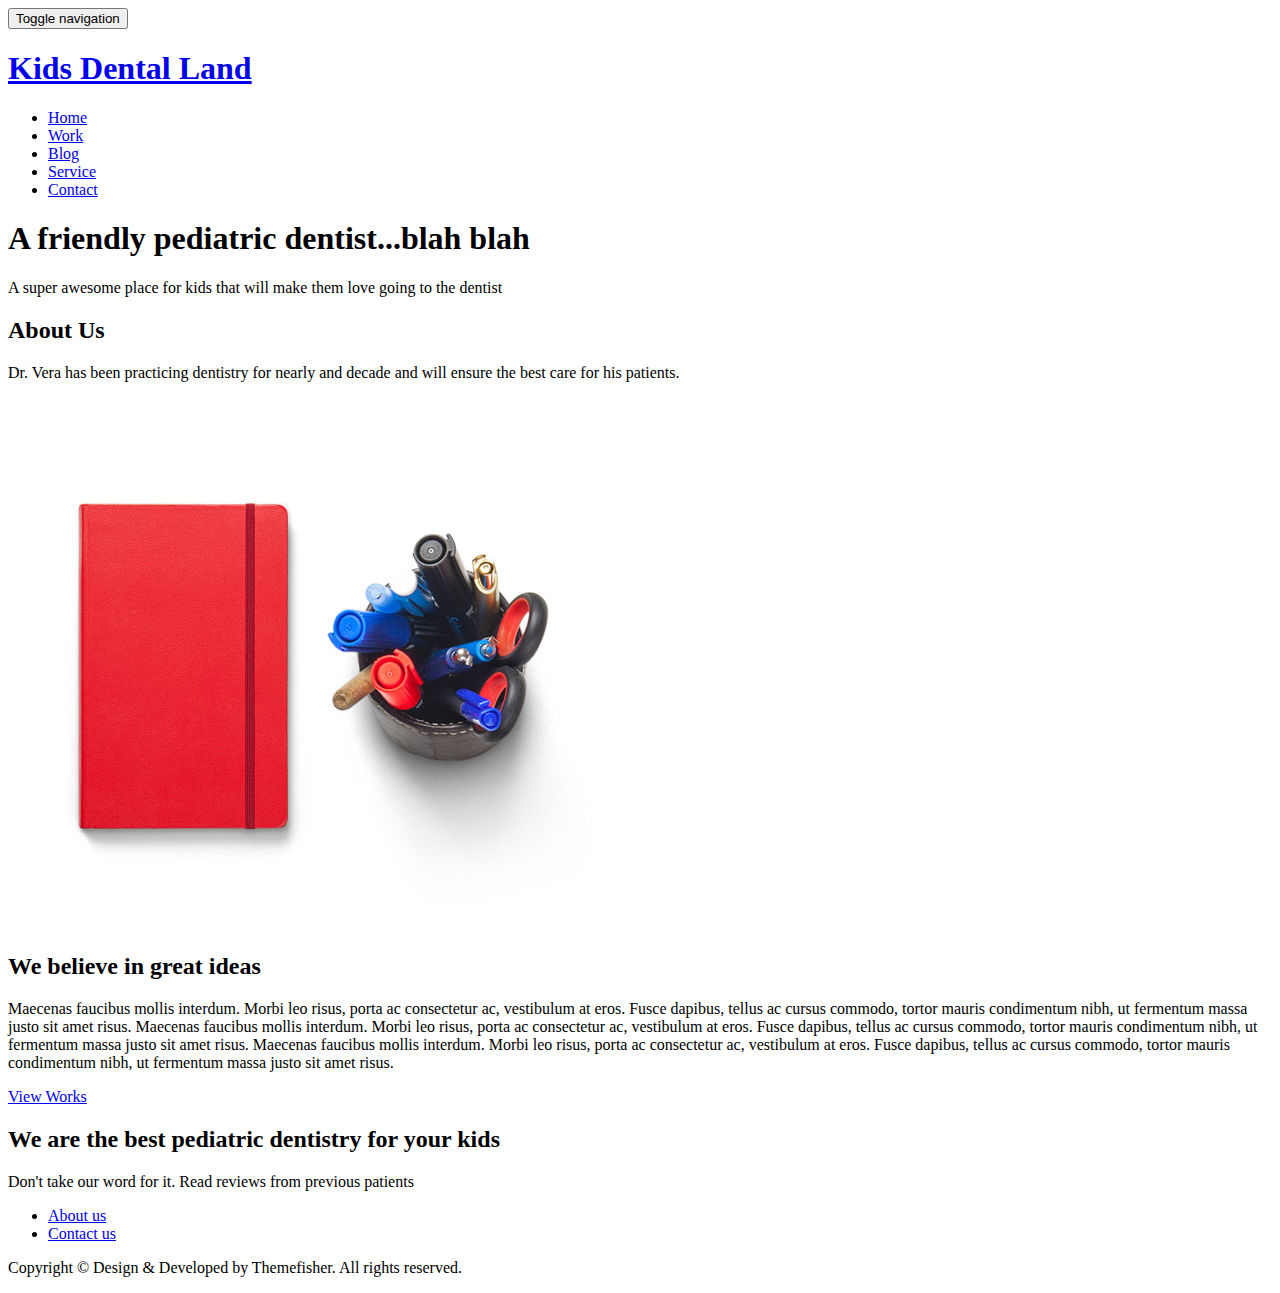
==== index.html @ 26376881 "Initializing repo" ====
<!DOCTYPE html>
<html>
<head>
	
	<meta charset="utf-8">
<meta http-equiv="X-UA-Compatible" content="IE=edge">
<meta name="description" content="">
<meta name="viewport" content="width=device-width, initial-scale=1">









<title>Kids Dental Land</title>

<meta name="generator" content="Hugo 0.42.2" />


<link rel="stylesheet" href="https://kidsdentalland.orgcss/owl.carousel.css" />
<link rel="stylesheet" href="https://kidsdentalland.orgcss/bootstrap.min.css" />
<link rel="stylesheet" href="https://kidsdentalland.orgcss/font-awesome.min.css" />
<link rel="stylesheet" href="https://kidsdentalland.orgcss/airspace-local-fonts.css" />
<link rel="stylesheet" href="https://kidsdentalland.orgcss/airspace.css" />
<link rel="stylesheet" href="https://kidsdentalland.orgcss/style.css" />
<link rel="stylesheet" href="https://kidsdentalland.orgcss/ionicons.min.css" />
<link rel="stylesheet" href="https://kidsdentalland.orgcss/animate.css" />
<link rel="stylesheet" href="https://kidsdentalland.orgcss/responsive.css" />
<link rel="stylesheet" href="https://kidsdentalland.orgcss/syntax.css" />


<script src="//ajax.googleapis.com/ajax/libs/jquery/1.10.2/jquery.min.js"></script>
<script>window.jQuery || document.write('<script src="js/vendor/jquery-1.10.2.min.js"><\/script>')</script>
<script src="https://kidsdentalland.orgjs/bootstrap.min.js"></script>
<script src="https://kidsdentalland.orgjs/owl.carousel.min.js"></script>
<script src="https://kidsdentalland.orgjs/plugins.js"></script>
<script src="https://kidsdentalland.orgjs/min/waypoints.min.js"></script>
<script src="https://kidsdentalland.orgjs/jquery.counterup.js"></script>


<script src="https://kidsdentalland.orgjs/main.js"></script>




</head>
<body>

	
<header>
<div class="container">
  <div class="row">
    <div class="col-md-12">
      
      <nav class="navbar navbar-default">
        <div class="container-fluid">
          
          <div class="navbar-header">
            <button type="button" class="navbar-toggle collapsed" data-toggle="collapse" data-target="#bs-example-navbar-collapse-1">
            <span class="sr-only">Toggle navigation</span>
            <span class="icon-bar"></span>
            <span class="icon-bar"></span>
            <span class="icon-bar"></span>
            </button>
            <a class="navbar-brand" href="https://kidsdentalland.org">
                <h1>Kids Dental Land</h1>
            </a>
          </div>
            
            <div class="collapse navbar-collapse" id="bs-example-navbar-collapse-1">
              <ul class="nav navbar-nav navbar-right">
                <li><a href="https://kidsdentalland.org">Home</a></li>
              
                <li><a href="/work/">Work</a></li>
              
                <li><a href="/blog/">Blog</a></li>
              
                <li><a href="/service/">Service</a></li>
              
                <li><a href="/contact/">Contact</a></li>
              
              </ul>
            </div>
          </div>
        </nav>
      </div>
    </div>
  </div>
</header>


	
		
<section id="slider">
    <div class="container">
        <div class="row">
            <div class="col-md-10 col-md-offset-1">
                <div class="block text-center">
                    <h1 class="animated fadeInUp text-uppercase">A friendly pediatric dentist...blah blah</h1>
                    <p class="animated fadeInUp">A super awesome place for kids that will make them love going to the dentist</p>
                </div>
            </div>
        </div>
    </div>
</section>
	

	
		
<section id="intro">
  <div class="container">
    <div class="row">
      <div class="col-md-7 col-sm-12">
        <div class="block">
          <div class="section-title">
            <h2>About Us</h2>
            <p></p>
          </div>
          <p>Dr. Vera has been practicing dentistry for nearly and decade and will ensure the best care for his patients.</p>
        </div>
      </div>
      <div class="col-md-5 col-sm-12">
        <div class="block">
          <img src="img/wrapper-img.png" alt="Img">
        </div>
      </div>
    </div>
  </div>
</section>
	

	
		<section id="feature">
<div class="container">
  <div class="row">
    <div class="col-md-6 col-md-offset-6">
      <h2 class="text-uppercase">We believe in great ideas</h2>
      <p>
      	Maecenas faucibus mollis interdum. Morbi leo risus, porta ac consectetur ac, vestibulum at eros. Fusce dapibus, tellus ac cursus commodo, tortor mauris condimentum nibh, ut fermentum massa justo sit amet risus. Maecenas faucibus mollis interdum. Morbi leo risus, porta ac consectetur ac, vestibulum at eros. Fusce dapibus, tellus ac cursus commodo, tortor mauris condimentum nibh, ut fermentum massa justo sit amet risus. Maecenas faucibus mollis interdum. Morbi leo risus, porta ac consectetur ac, vestibulum at eros. Fusce dapibus, tellus ac cursus commodo, tortor mauris condimentum nibh, ut fermentum massa justo sit amet risus.
      </p>
      
      	<a href="#" class="btn btn-main">View Works</a>
      
    </div>
  </div>
</div>
</section>
	


	

	
		

<section id="call-to-action">
  <div class="container">
    <div class="row">
      <div class="col-md-12">
        <div class="block">
          <h2>We are the best pediatric dentistry for your kids</h2>
          <p>Don&#39;t take our word for it. Read reviews from previous patients</p>
          
        </div>
      </div>
    </div>
  </div>
</section>

	

	

	
<footer>
  <div class="container">
    <div class="row">
      <div class="col-md-12">
        <div class="footer-manu">
          <ul>
            
            <li><a href="#">About us</a></li>
            
            <li><a href="#">Contact us</a></li>
            
          </ul>
        </div>
        <p>Copyright &copy; Design &amp; Developed by Themefisher. All rights reserved.</p>
      </div>
    </div>
  </div>
</footer>


</body>
</html>
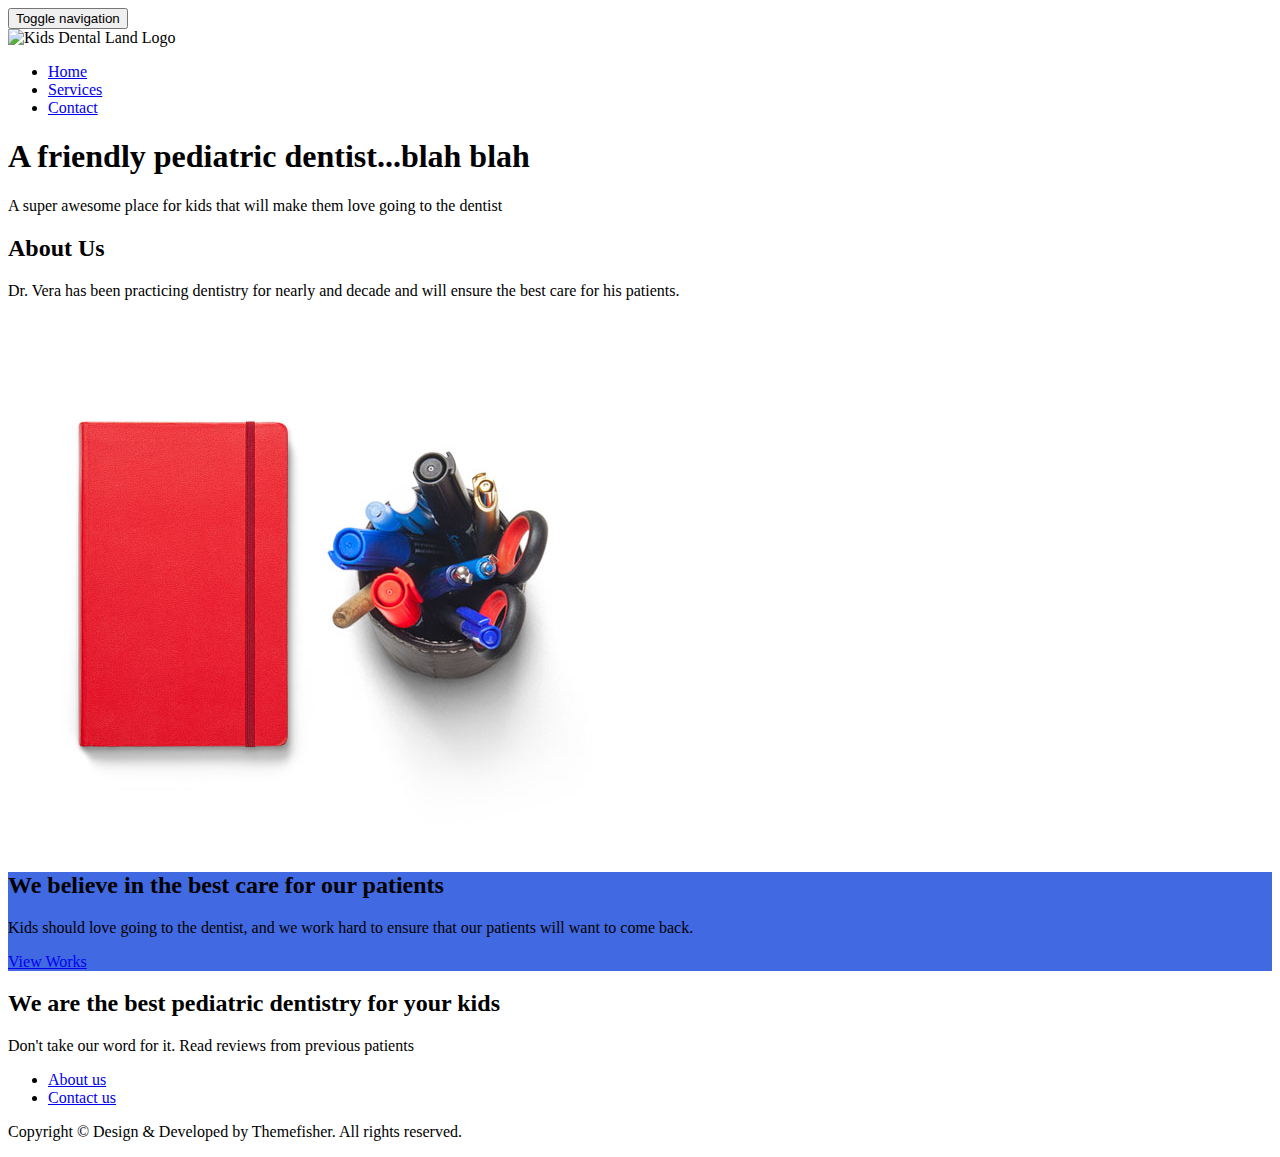
==== commit 1a999438: "rebuilding site Tue Aug 28 11:17:48 MST 2018" ====
--- a/index.html
+++ b/index.html
@@ -17,31 +17,31 @@
 
 <title>Kids Dental Land</title>
 
-<meta name="generator" content="Hugo 0.42.2" />
+<meta name="generator" content="Hugo 0.46" />
 
 
-<link rel="stylesheet" href="https://kidsdentalland.orgcss/owl.carousel.css" />
-<link rel="stylesheet" href="https://kidsdentalland.orgcss/bootstrap.min.css" />
-<link rel="stylesheet" href="https://kidsdentalland.orgcss/font-awesome.min.css" />
-<link rel="stylesheet" href="https://kidsdentalland.orgcss/airspace-local-fonts.css" />
-<link rel="stylesheet" href="https://kidsdentalland.orgcss/airspace.css" />
-<link rel="stylesheet" href="https://kidsdentalland.orgcss/style.css" />
-<link rel="stylesheet" href="https://kidsdentalland.orgcss/ionicons.min.css" />
-<link rel="stylesheet" href="https://kidsdentalland.orgcss/animate.css" />
-<link rel="stylesheet" href="https://kidsdentalland.orgcss/responsive.css" />
-<link rel="stylesheet" href="https://kidsdentalland.orgcss/syntax.css" />
+<link rel="stylesheet" href="https://kidsdentalland.org/css/owl.carousel.css" />
+<link rel="stylesheet" href="https://kidsdentalland.org/css/bootstrap.min.css" />
+<link rel="stylesheet" href="https://kidsdentalland.org/css/font-awesome.min.css" />
+<link rel="stylesheet" href="https://kidsdentalland.org/css/airspace-local-fonts.css" />
+<link rel="stylesheet" href="https://kidsdentalland.org/css/airspace.css" />
+<link rel="stylesheet" href="https://kidsdentalland.org/css/style.css" />
+<link rel="stylesheet" href="https://kidsdentalland.org/css/ionicons.min.css" />
+<link rel="stylesheet" href="https://kidsdentalland.org/css/animate.css" />
+<link rel="stylesheet" href="https://kidsdentalland.org/css/responsive.css" />
+<link rel="stylesheet" href="https://kidsdentalland.org/css/syntax.css" />
 
 
 <script src="//ajax.googleapis.com/ajax/libs/jquery/1.10.2/jquery.min.js"></script>
 <script>window.jQuery || document.write('<script src="js/vendor/jquery-1.10.2.min.js"><\/script>')</script>
-<script src="https://kidsdentalland.orgjs/bootstrap.min.js"></script>
-<script src="https://kidsdentalland.orgjs/owl.carousel.min.js"></script>
-<script src="https://kidsdentalland.orgjs/plugins.js"></script>
-<script src="https://kidsdentalland.orgjs/min/waypoints.min.js"></script>
-<script src="https://kidsdentalland.orgjs/jquery.counterup.js"></script>
+<script src="https://kidsdentalland.org/js/bootstrap.min.js"></script>
+<script src="https://kidsdentalland.org/js/owl.carousel.min.js"></script>
+<script src="https://kidsdentalland.org/js/plugins.js"></script>
+<script src="https://kidsdentalland.org/js/min/waypoints.min.js"></script>
+<script src="https://kidsdentalland.org/js/jquery.counterup.js"></script>
 
 
-<script src="https://kidsdentalland.orgjs/main.js"></script>
+<script src="https://kidsdentalland.org/js/main.js"></script>
 
 
 
@@ -65,20 +65,16 @@
             <span class="icon-bar"></span>
             <span class="icon-bar"></span>
             </button>
-            <a class="navbar-brand" href="https://kidsdentalland.org">
-                <h1>Kids Dental Land</h1>
-            </a>
+            <div class="site-logo">
+                <img class="site-logo__graphic" alt="Kids Dental Land Logo" height="250" width="300" src="https://kidsdentalland.org/img/logo.png"/>
+          </div>
           </div>
             
             <div class="collapse navbar-collapse" id="bs-example-navbar-collapse-1">
               <ul class="nav navbar-nav navbar-right">
-                <li><a href="https://kidsdentalland.org">Home</a></li>
+                <li><a href="https://kidsdentalland.org/">Home</a></li>
               
-                <li><a href="/work/">Work</a></li>
-              
-                <li><a href="/blog/">Blog</a></li>
-              
-                <li><a href="/service/">Service</a></li>
+                <li><a href="/service/">Services</a></li>
               
                 <li><a href="/contact/">Contact</a></li>
               
@@ -136,10 +132,10 @@
 		<section id="feature">
 <div class="container">
   <div class="row">
-    <div class="col-md-6 col-md-offset-6">
-      <h2 class="text-uppercase">We believe in great ideas</h2>
+    <div style="background-color:royalblue" class="col-md-6 col-md-offset-6">
+      <h2 class="text-uppercase">We believe in the best care for our patients</h2>
       <p>
-      	Maecenas faucibus mollis interdum. Morbi leo risus, porta ac consectetur ac, vestibulum at eros. Fusce dapibus, tellus ac cursus commodo, tortor mauris condimentum nibh, ut fermentum massa justo sit amet risus. Maecenas faucibus mollis interdum. Morbi leo risus, porta ac consectetur ac, vestibulum at eros. Fusce dapibus, tellus ac cursus commodo, tortor mauris condimentum nibh, ut fermentum massa justo sit amet risus. Maecenas faucibus mollis interdum. Morbi leo risus, porta ac consectetur ac, vestibulum at eros. Fusce dapibus, tellus ac cursus commodo, tortor mauris condimentum nibh, ut fermentum massa justo sit amet risus.
+      	Kids should love going to the dentist, and we work hard to ensure that our patients will want to come back.
       </p>
       
       	<a href="#" class="btn btn-main">View Works</a>
@@ -148,6 +144,7 @@
   </div>
 </div>
 </section>
+
 	
 
 
@@ -184,7 +181,7 @@
             
             <li><a href="#">About us</a></li>
             
-            <li><a href="#">Contact us</a></li>
+            <li><a href="/contact">Contact us</a></li>
             
           </ul>
         </div>
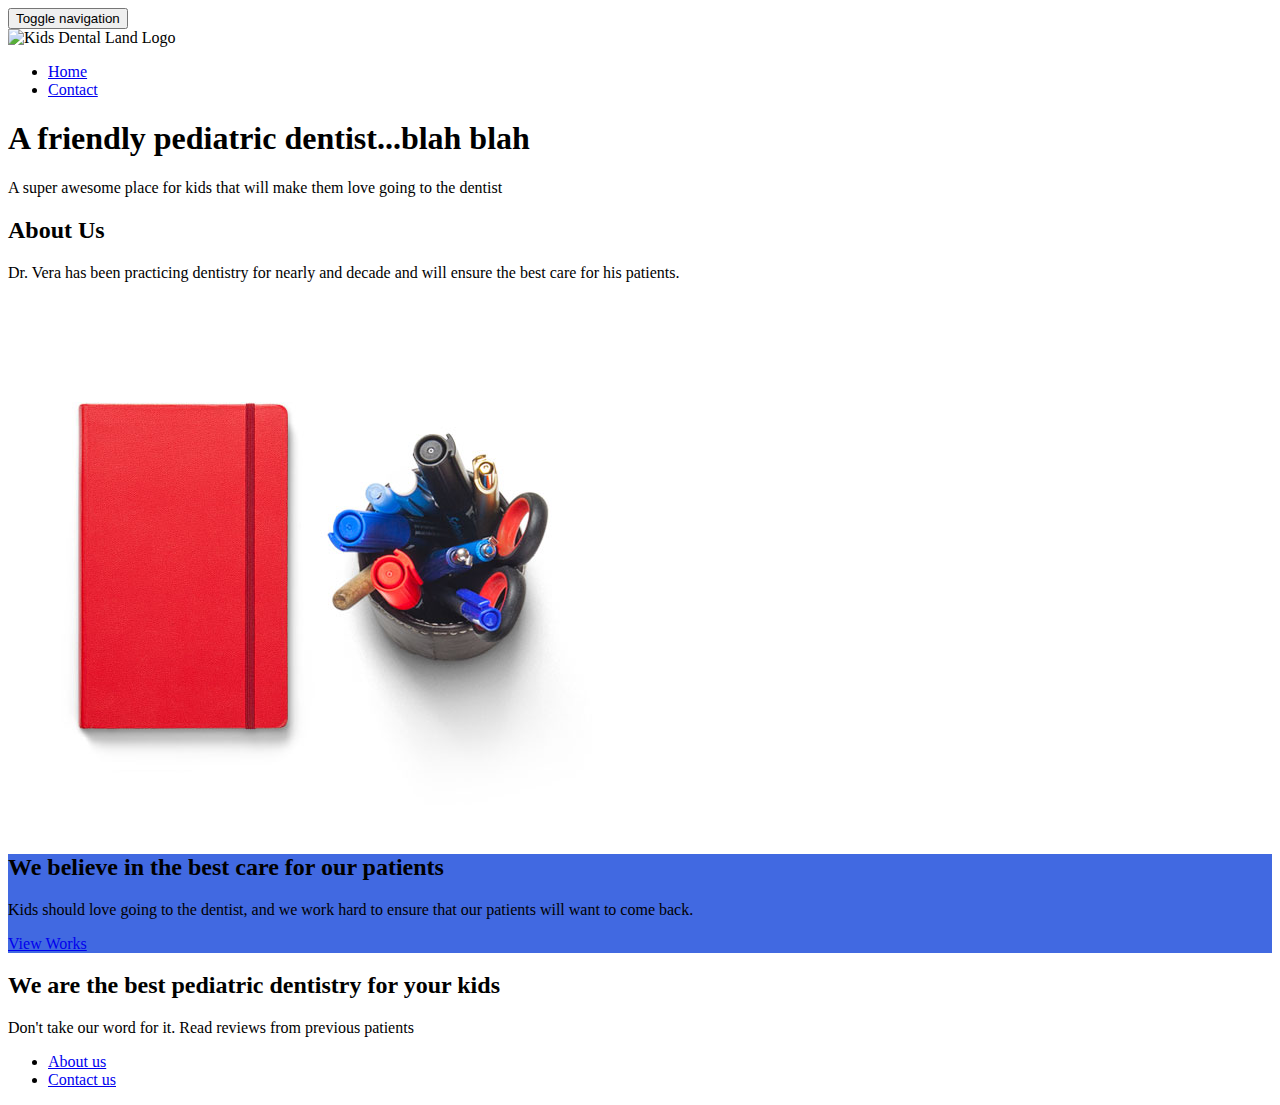
==== commit 96192ef9: "rebuilding site Tue Aug 28 11:27:42 MST 2018" ====
--- a/index.html
+++ b/index.html
@@ -73,8 +73,6 @@
             <div class="collapse navbar-collapse" id="bs-example-navbar-collapse-1">
               <ul class="nav navbar-nav navbar-right">
                 <li><a href="https://kidsdentalland.org/">Home</a></li>
-              
-                <li><a href="/service/">Services</a></li>
               
                 <li><a href="/contact/">Contact</a></li>
               
@@ -185,7 +183,6 @@
             
           </ul>
         </div>
-        <p>Copyright &copy; Design &amp; Developed by Themefisher. All rights reserved.</p>
       </div>
     </div>
   </div>
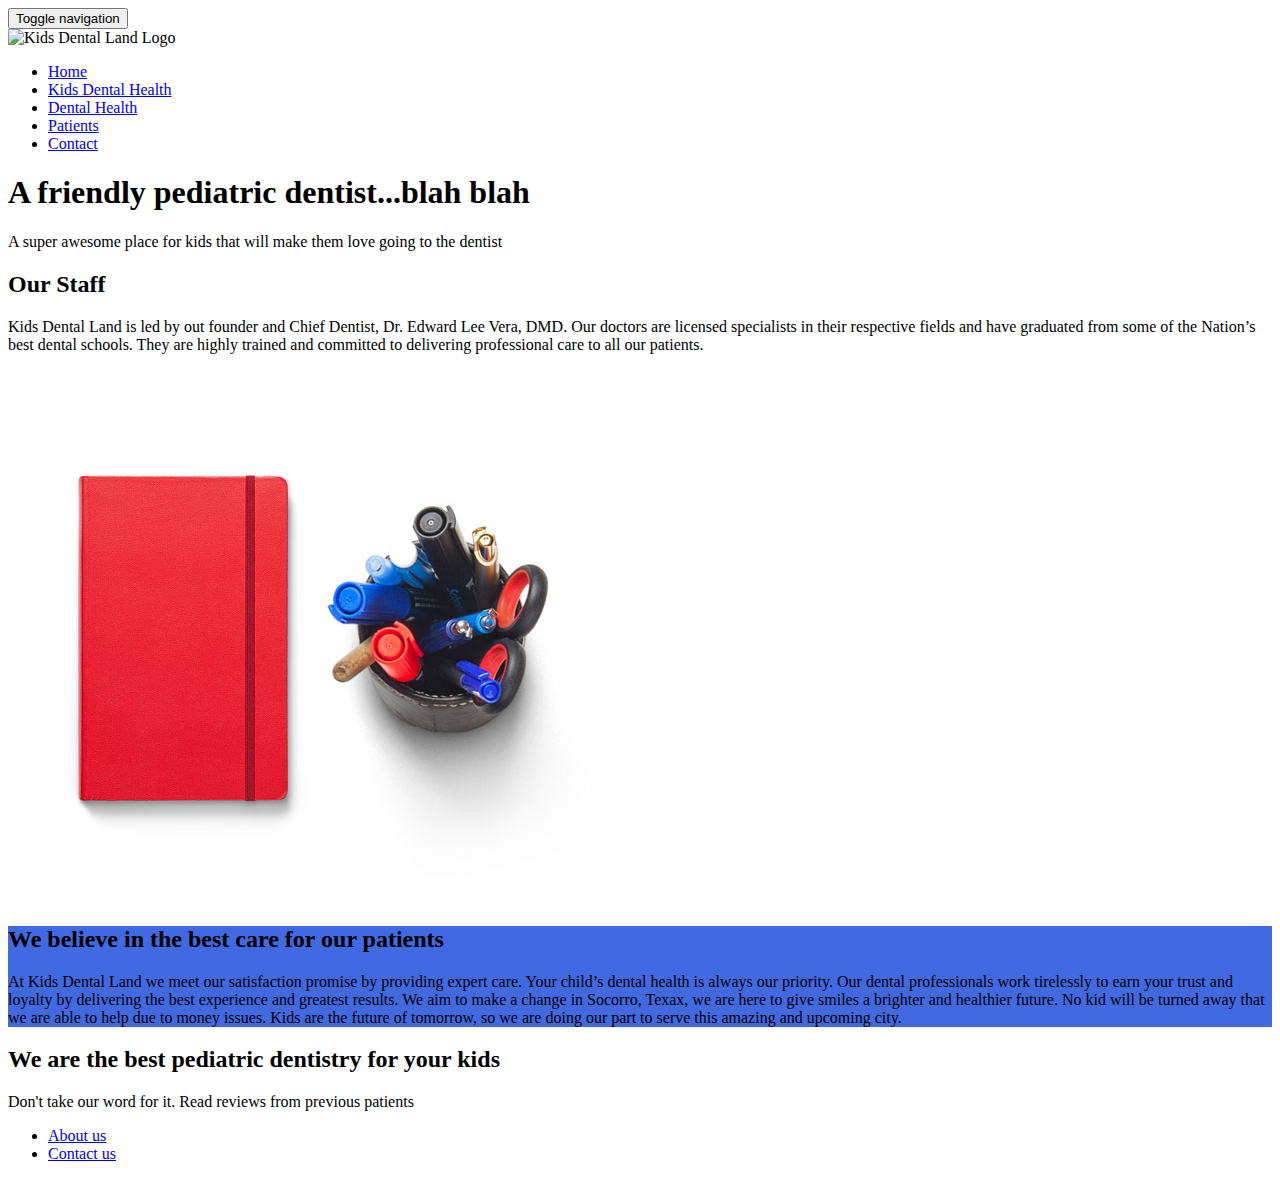
==== commit ee75b1c7: "rebuilding site Tue Oct 30 14:31:34 MST 2018" ====
--- a/index.html
+++ b/index.html
@@ -74,6 +74,12 @@
               <ul class="nav navbar-nav navbar-right">
                 <li><a href="https://kidsdentalland.org/">Home</a></li>
               
+                <li><a href="/kids_dental_health/">Kids Dental Health</a></li>
+              
+                <li><a href="/dental_health/">Dental Health</a></li>
+              
+                <li><a href="/patients/">Patients</a></li>
+              
                 <li><a href="/contact/">Contact</a></li>
               
               </ul>
@@ -110,10 +116,10 @@
       <div class="col-md-7 col-sm-12">
         <div class="block">
           <div class="section-title">
-            <h2>About Us</h2>
+            <h2>Our Staff</h2>
             <p></p>
           </div>
-          <p>Dr. Vera has been practicing dentistry for nearly and decade and will ensure the best care for his patients.</p>
+          <p>Kids Dental Land is led by out founder and Chief Dentist, Dr. Edward Lee Vera, DMD. Our doctors are licensed specialists in their respective fields and have graduated from some of the Nation’s best dental schools. They are highly trained and committed to delivering professional care to all our patients.</p>
         </div>
       </div>
       <div class="col-md-5 col-sm-12">
@@ -133,10 +139,10 @@
     <div style="background-color:royalblue" class="col-md-6 col-md-offset-6">
       <h2 class="text-uppercase">We believe in the best care for our patients</h2>
       <p>
-      	Kids should love going to the dentist, and we work hard to ensure that our patients will want to come back.
+      	At Kids Dental Land we meet our satisfaction promise by providing expert care. Your child’s dental health is always our priority. Our dental professionals work tirelessly to earn your trust and loyalty by delivering the best experience and greatest results. We aim to make a change in Socorro, Texax, we are here to give smiles a brighter and healthier future. No kid will be turned away that we are able to help due to money issues. Kids are the future of tomorrow, so we are doing our part to serve this amazing and upcoming city.
       </p>
       
-      	<a href="#" class="btn btn-main">View Works</a>
+      	<a href="#" class="btn btn-main"></a>
       
     </div>
   </div>
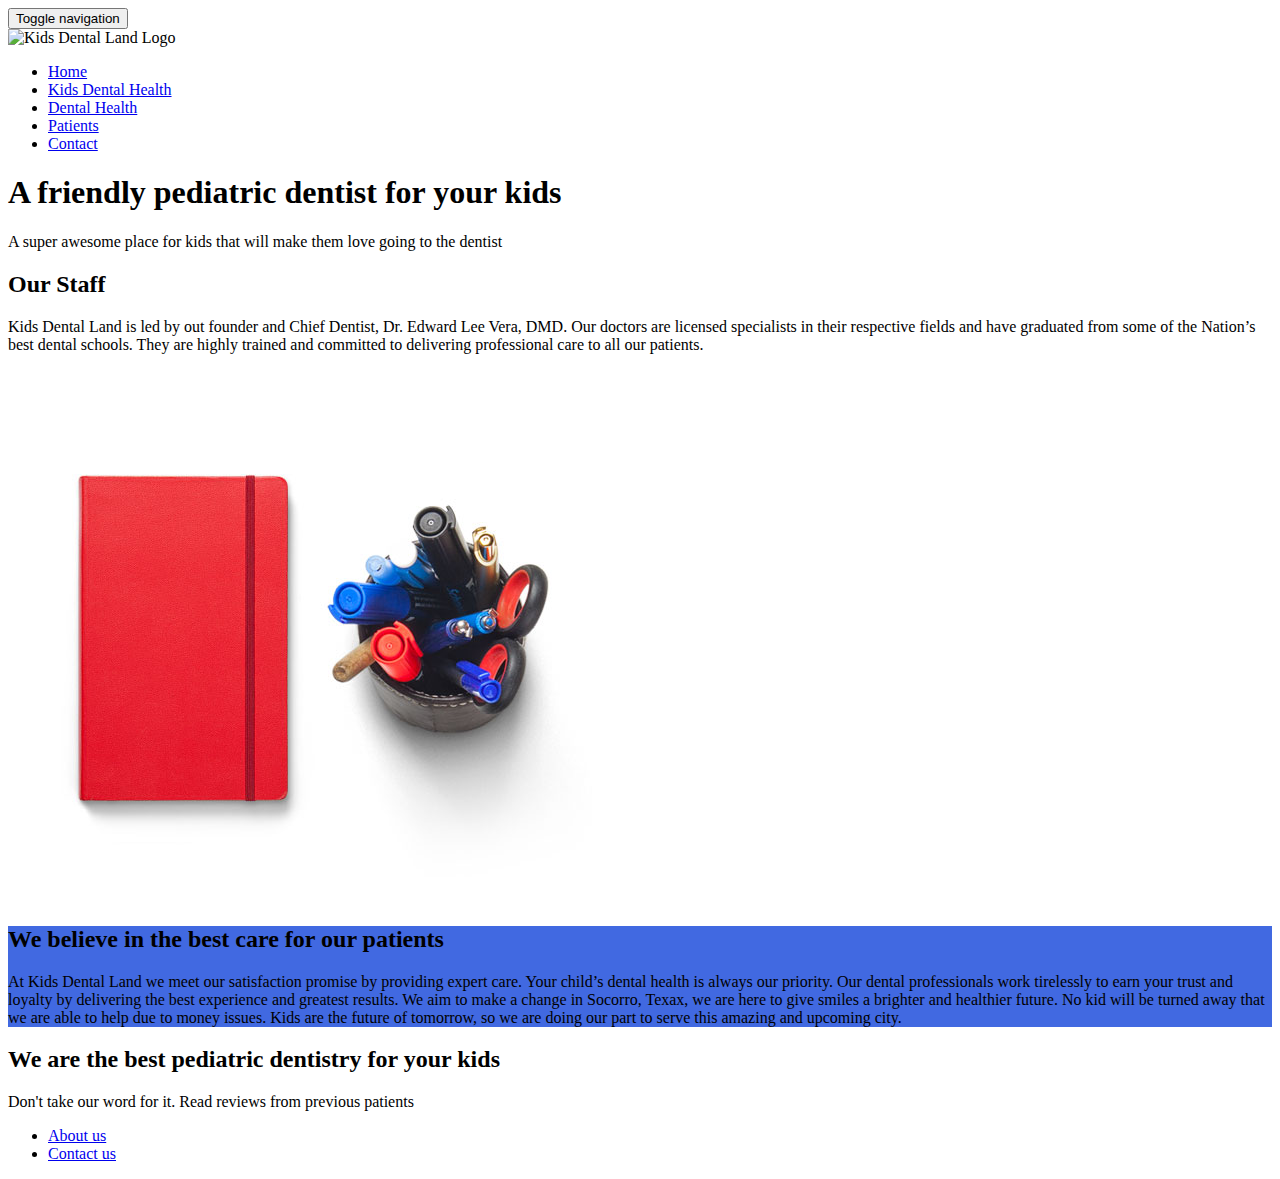
==== commit d6f1dff0: "rebuilding site Tue Dec 18 11:44:23 MST 2018" ====
--- a/index.html
+++ b/index.html
@@ -99,7 +99,7 @@
         <div class="row">
             <div class="col-md-10 col-md-offset-1">
                 <div class="block text-center">
-                    <h1 class="animated fadeInUp text-uppercase">A friendly pediatric dentist...blah blah</h1>
+                    <h1 class="animated fadeInUp text-uppercase">A friendly pediatric dentist for your kids</h1>
                     <p class="animated fadeInUp">A super awesome place for kids that will make them love going to the dentist</p>
                 </div>
             </div>
